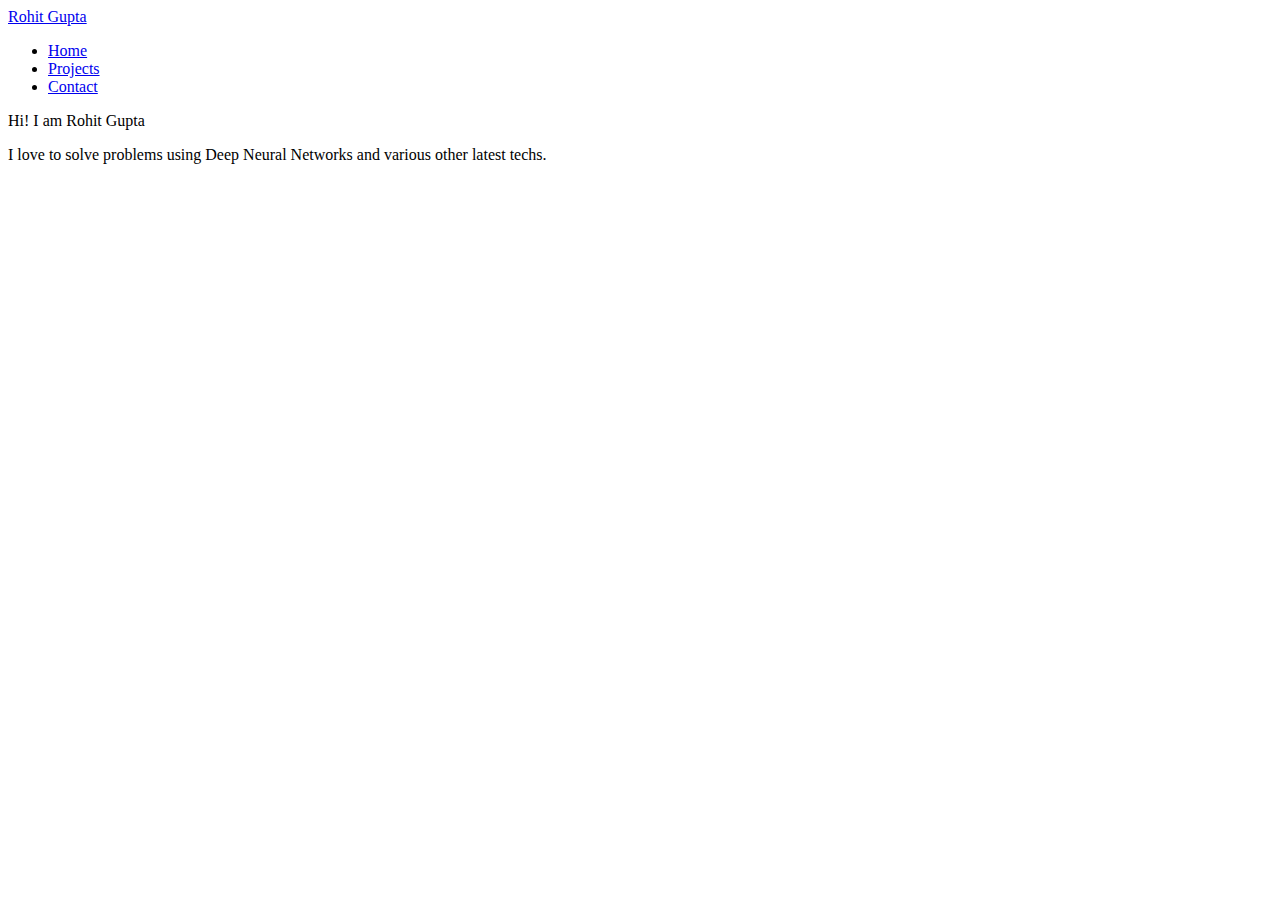
==== index.html @ 3183620b "Add files via upload" ====
<!DOCTYPE html>
<html lang="en">

<head>
    <meta charset="UTF-8">
    <meta name="viewport" content="width=device-width, initial-scale=1.0">
    <link rel="stylesheet" href="assets/css/styles.css">
    <title>Landing page responsive portfolio</title>
</head>

<body>
    <!-- OVERLAY -->
    <div class="overlay first"></div>
    <div class="overlay second"></div>
    <div class="overlay third"></div>

    <!-- HEADER -->
    <header class="l-header">
        <nav class="nav bd-grid">
            <div>
                <a href="#" class="nav__logo">Rohit Gupta</a>
            </div>

            <div class="nav__menu" id="nav-menu">
                <ul class="nav__list">
                    <li class="nav__item"><a href="index.html" class="nav__link">Home</a></li>
                    <!-- <li class="nav__item"><a href="about.html" class="nav__link">About</a></li> -->
                    <li class="nav__item"><a href="project.html" class="nav__link">Projects</a></li>
                    <!-- <li class="nav__item"><a href="#" class="nav__link">Blog</a></li> -->
                    <li class="nav__item"><a href="contact.html" class="nav__link">Contact</a></li>
                </ul>
            </div>

            <div class="nav__toggle" id="nav-toggle">
                <ion-icon name="menu"></ion-icon>
            </div>
        </nav>
    </header>

    <!-- MAIN -->
    <div class="about__container" data-scroll-section>
        <p class="about__container-data" data-scroll>Hi! I am Rohit Gupta 
            </p>
            <p>
            I love to
            solve problems using Deep Neural Networks and various other latest techs.</p>
    
        <!-- <p data-scroll>If you have any questions or would like to have a chat, don't hesitate to <span
                class="about__container-contact-link"><a href="contact.html" target="_blank"><u>get
                        in touch.</u></a></span></p> -->
    
    
        <!-- <p class="about__container-link" data-scroll><a href="https://www.youtube.com/codegrid"
                        target="_blank">Winner of Webdesign Honorable mention and <br> design excellence</a>.</p> -->
    </div>
    <div class="home__img">
                   
                    <img src="assets/img/img.gif" alt="">
                    <img src="assets/img/2.gif" alt="">
                </div>

    <!-- GSAP -->
    <script src="https://cdnjs.cloudflare.com/ajax/libs/gsap/3.2.4/gsap.min.js"></script>

    <!-- MAIN -->
    <script src="assets/js/main.js"></script>

    <!-- ICONS -->
    <script type="module" src="https://unpkg.com/ionicons@4.5.10-0/dist/ionicons/ionicons.esm.js"></script>
</body>

</html>
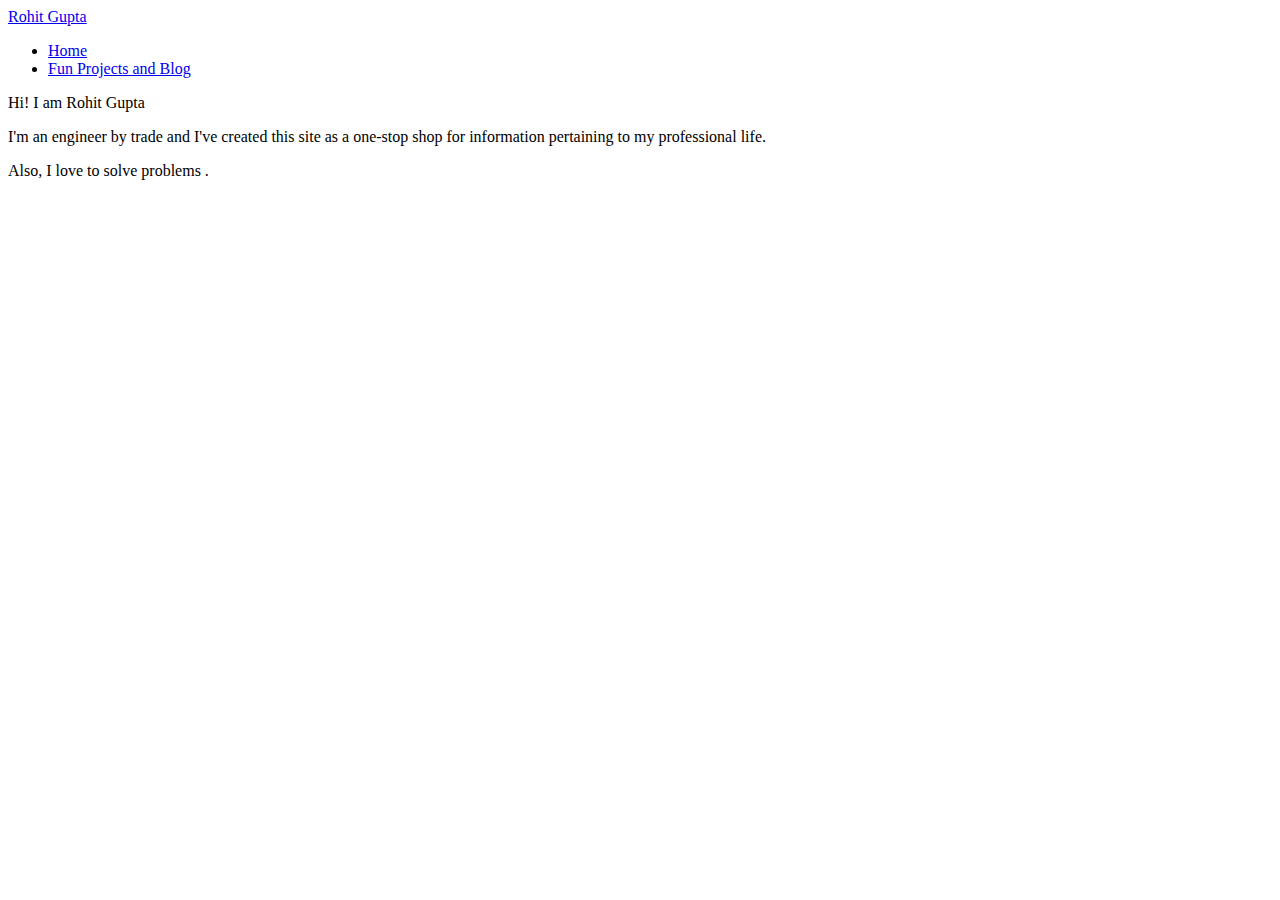
==== commit 19445d28: "header and side bar update" ====
--- a/index.html
+++ b/index.html
@@ -5,7 +5,7 @@
     <meta charset="UTF-8">
     <meta name="viewport" content="width=device-width, initial-scale=1.0">
     <link rel="stylesheet" href="assets/css/styles.css">
-    <title>Landing page responsive portfolio</title>
+    <title>Rohit Gupta</title>
 </head>
 
 <body>
@@ -25,9 +25,9 @@
                 <ul class="nav__list">
                     <li class="nav__item"><a href="index.html" class="nav__link">Home</a></li>
                     <!-- <li class="nav__item"><a href="about.html" class="nav__link">About</a></li> -->
-                    <li class="nav__item"><a href="project.html" class="nav__link">Projects</a></li>
+                    <li class="nav__item"><a href="project.html" class="nav__link">Fun Projects and Blog</a></li>
                     <!-- <li class="nav__item"><a href="#" class="nav__link">Blog</a></li> -->
-                    <li class="nav__item"><a href="contact.html" class="nav__link">Contact</a></li>
+                    
                 </ul>
             </div>
 
@@ -42,8 +42,8 @@
         <p class="about__container-data" data-scroll>Hi! I am Rohit Gupta 
             </p>
             <p>
-            I love to
-            solve problems using Deep Neural Networks and various other latest techs.</p>
+            I'm an engineer by trade and I've created this site as a one-stop shop for information pertaining to my professional life.</p>
+            <p>Also, I love to solve problems .</p>
     
         <!-- <p data-scroll>If you have any questions or would like to have a chat, don't hesitate to <span
                 class="about__container-contact-link"><a href="contact.html" target="_blank"><u>get
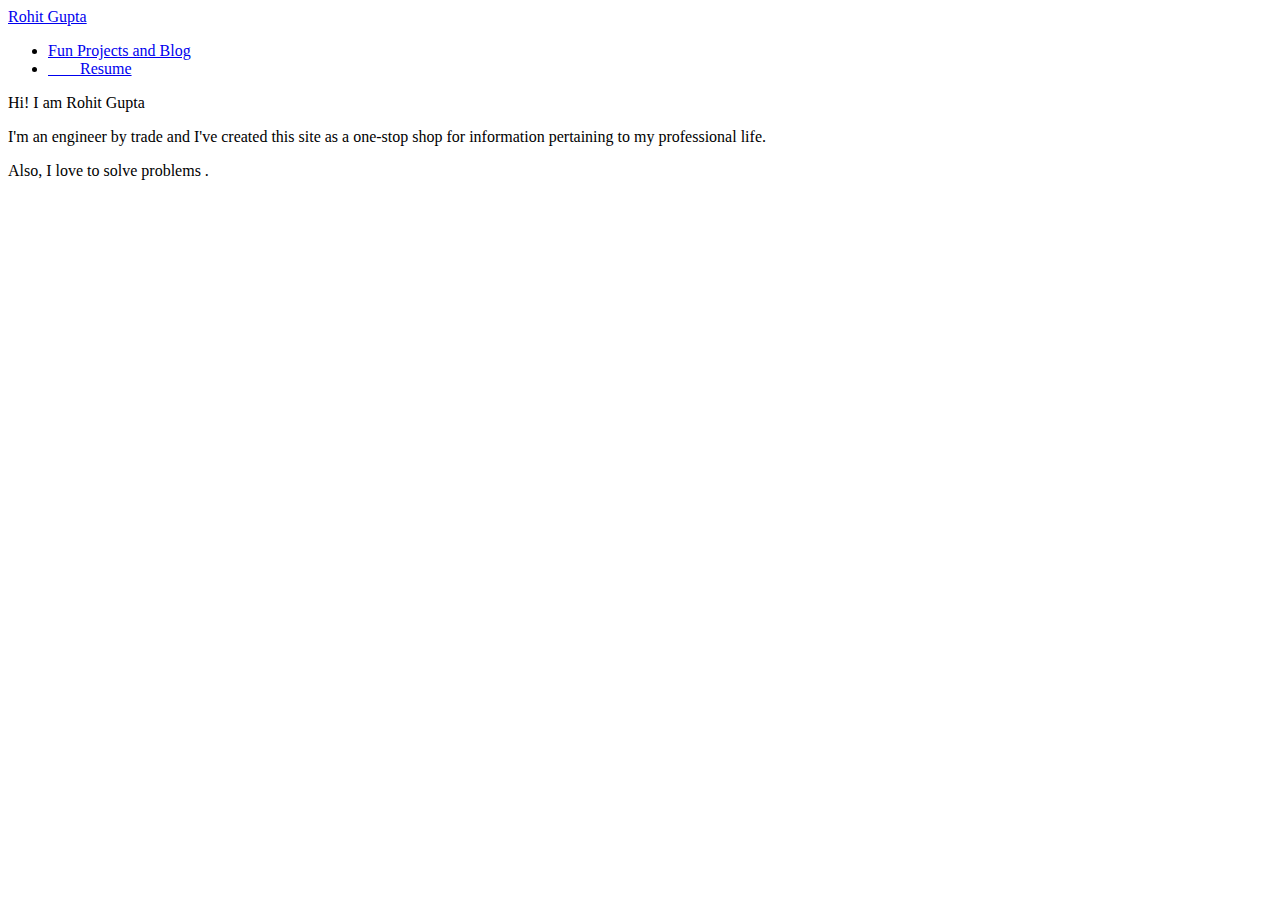
==== commit 9939c42e: "resume added" ====
--- a/index.html
+++ b/index.html
@@ -23,9 +23,10 @@
 
             <div class="nav__menu" id="nav-menu">
                 <ul class="nav__list">
-                    <li class="nav__item"><a href="index.html" class="nav__link">Home</a></li>
+                    <li class="nav__item"><a href="project.html" class="nav__link">Fun Projects and Blog</a></li>
+                    <li><a href="https://drive.google.com/file/d/1np6SxCUJW76duNiPxJxh2jf4net5bQJX/view?usp=sharing">&nbsp &nbsp &nbsp &nbsp Resume</a></li>
                     <!-- <li class="nav__item"><a href="about.html" class="nav__link">About</a></li> -->
-                    <li class="nav__item"><a href="project.html" class="nav__link">Fun Projects and Blog</a></li>
+                    
                     <!-- <li class="nav__item"><a href="#" class="nav__link">Blog</a></li> -->
                     
                 </ul>
